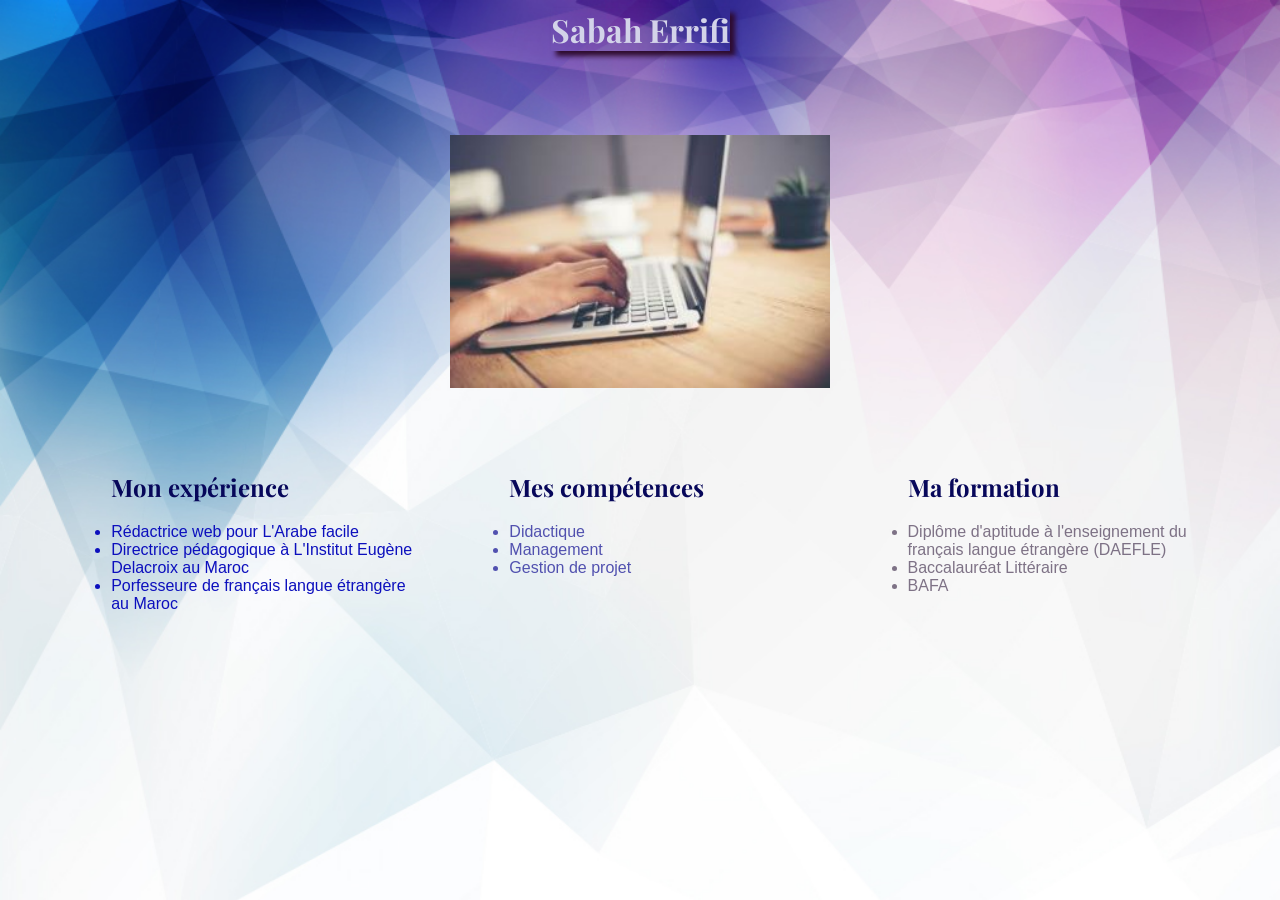
==== index.html @ 0746b578 "changement de nom en index.html" ====
<!DOCTYPE html>
</html>
<head>
    <meta charset="utf-8"/>
    <link rel="shortcut icon" href="images/favicon.png" /> 
    <link rel="stylesheet" href="cv.css"/>
    <link rel="preconnect" href="https://fonts.googleapis.com">
    <link rel="preconnect" href="https://fonts.gstatic.com" crossorigin>
    <link href="https://fonts.googleapis.com/css2?family=Playfair+Display&family=Ubuntu:ital,wght@0,300;1,300&display=swap" rel="stylesheet"> 
</head>

</body>
    <h1> Sabah Errifi </h1> <br />
    <a href="images/image_pc2.jpg"><img src="images/image_pc3.jpg" alt="Ma photo" id="photo"/></a>

    <main>
        <section>
                <h2>Mon expérience</h2>
            <ul>
                <li>Rédactrice web pour L'Arabe facile</li>
                <li>Directrice pédagogique à L'Institut Eugène Delacroix au Maroc</li>
                <li>Porfesseure de français langue étrangère au Maroc</li> <br />
            </ul>
        </section>
        <section>
            <h2>Mes compétences</h2>
            <ul class="competence">
                <li>Didactique</li>
                <li>Management</li>
                <li>Gestion de projet</li> 
            </ul>
        </section>
        <section>
            <h2>Ma formation</h2>
            <ul class="formation">
                <li>Diplôme d'aptitude à l'enseignement du français langue étrangère (DAEFLE)</li>
                <li>Baccalauréat Littéraire</li>
                <li>BAFA</li> 
            </ul>
        </section>
    </main>
---- cv.css ----
h1 {
  color: rgb(211, 211, 233);
  text-align: center;
  box-shadow: 5px 5px 5px rgb(46, 11, 46);
}
body {
    background: url(images/image_de_fond_bleue.jpg);
    background-size: cover;
    font-family: 'Playfair Display', serif;
  }
h1 {
  border-radius: rgb(7, 7, 90);
  display: table;
  margin: auto;
}
h2 {
    color: rgb(7, 7, 90);
    margin-left: 40px;
  }

a {
    display: flex;
    justify-content: center;
}
#photo{
    width: 30%;
    margin-top: 5%;
}
ul {
  color: rgb(12, 15, 189);
  font-style: bold;
  font-family: "Segoe UI", Tahoma, Geneva, Verdana, sans-serif;
}
.competence {
  color: rgb(81, 81, 175);
}
.formation {
  color: #61526bce;
  
}
main {
    display: flex;
    justify-content: space-between;
    padding: 0  5%;
    margin-top: 5%;
    
}
section {
    width: 30%;
}
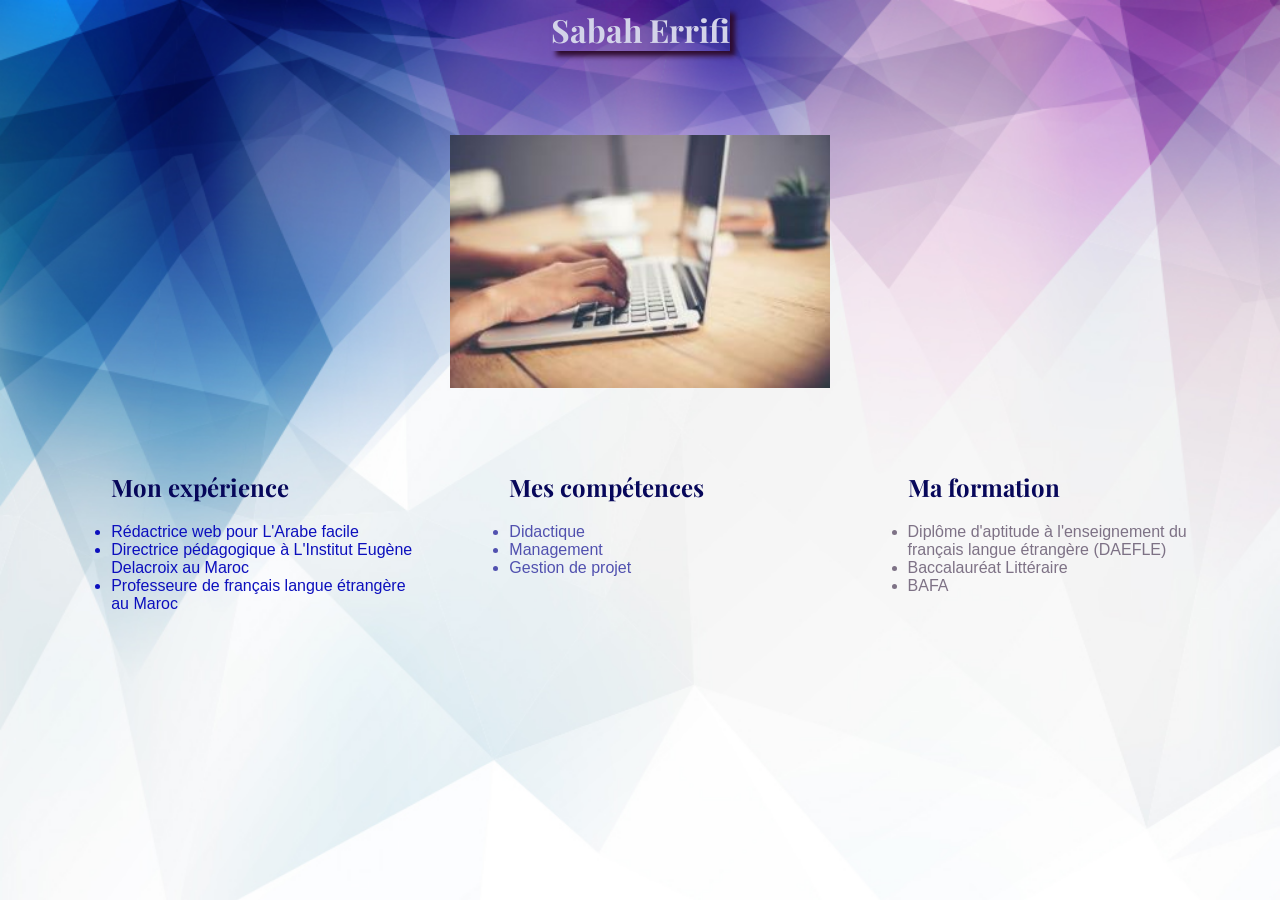
==== commit 146785b8: "correction orthographique" ====
--- a/index.html
+++ b/index.html
@@ -19,7 +19,7 @@
             <ul>
                 <li>Rédactrice web pour L'Arabe facile</li>
                 <li>Directrice pédagogique à L'Institut Eugène Delacroix au Maroc</li>
-                <li>Porfesseure de français langue étrangère au Maroc</li> <br />
+                <li>Professeure de français langue étrangère au Maroc</li> <br />
             </ul>
         </section>
         <section>
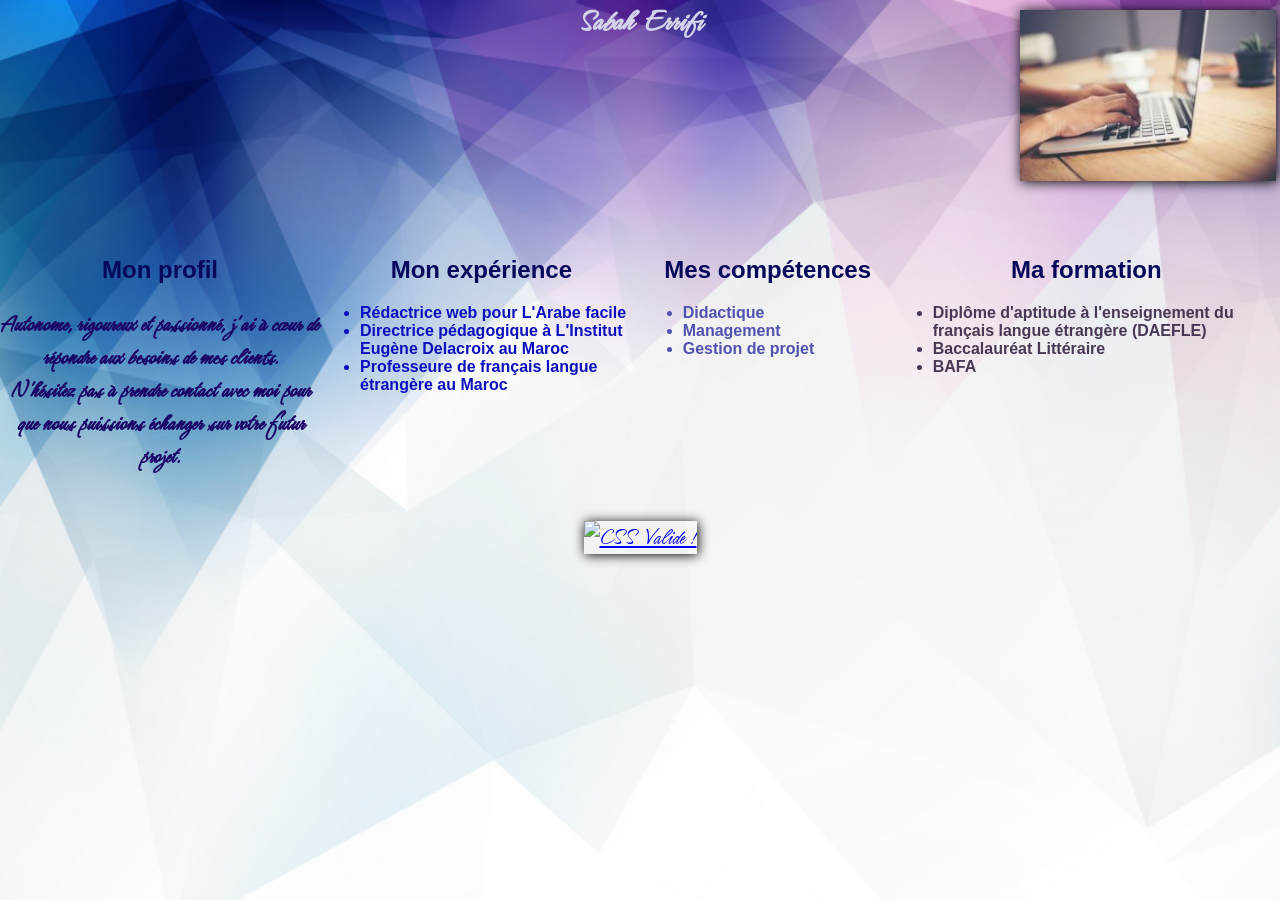
==== commit 26ba2198: "cv finalisé1" ====
--- a/index.html
+++ b/index.html
@@ -1,43 +1,76 @@
 <!DOCTYPE html>
-</html>
+<html lang="fr">
+
 <head>
-    <meta charset="utf-8"/>
-    <link rel="shortcut icon" href="images/favicon.png" /> 
-    <link rel="stylesheet" href="cv.css"/>
+    <meta charset="UTF-8">
+    <meta name="viewport" content="width=device-width, initial-scale=1.0" />
+    <link rel="shortcut icon" href="images/favicon.png" />
+    <link rel="stylesheet" href="cv.css" />
     <link rel="preconnect" href="https://fonts.googleapis.com">
     <link rel="preconnect" href="https://fonts.gstatic.com" crossorigin>
-    <link href="https://fonts.googleapis.com/css2?family=Playfair+Display&family=Ubuntu:ital,wght@0,300;1,300&display=swap" rel="stylesheet"> 
+    <link
+        href="https://fonts.googleapis.com/css2?family=Playfair+Display&family=Ubuntu:ital,wght@0,300;1,300&display=swap"
+        rel="stylesheet">
+    <link rel="preconnect" href="https://fonts.googleapis.com">
+    <link rel="preconnect" href="https://fonts.gstatic.com" crossorigin>
+    <link href="https://fonts.googleapis.com/css2?family=Hurricane&family=Karla:ital,wght@0,400;1,700&display=swap"
+        rel="stylesheet">
+    <title>Mon CV</title>
 </head>
 
-</body>
-    <h1> Sabah Errifi </h1> <br />
-    <a href="images/image_pc2.jpg"><img src="images/image_pc3.jpg" alt="Ma photo" id="photo"/></a>
+<body>
+    <header>
+        <h1> Sabah Errifi </h1>
+    </header>
+    <main>
 
-    <main>
-        <section>
-                <h2>Mon expérience</h2>
-            <ul>
-                <li>Rédactrice web pour L'Arabe facile</li>
-                <li>Directrice pédagogique à L'Institut Eugène Delacroix au Maroc</li>
-                <li>Professeure de français langue étrangère au Maroc</li> <br />
-            </ul>
+        <section class="profil">
+            <a href="images/image_pc2.jpg"><img src="images/image_pc3.jpg" alt="Ma photo" id="photo" /></a>
+            <h2>Mon profil</h2>
+            <p>Autonome, rigoureux et passionné, j'ai à cœur de répondre aux besoins de
+                mes clients. <br />
+                N'hésitez pas à prendre contact avec moi pour que nous puissions échanger
+                sur votre futur projet.</p>
         </section>
-        <section>
-            <h2>Mes compétences</h2>
-            <ul class="competence">
-                <li>Didactique</li>
-                <li>Management</li>
-                <li>Gestion de projet</li> 
-            </ul>
-        </section>
-        <section>
-            <h2>Ma formation</h2>
-            <ul class="formation">
-                <li>Diplôme d'aptitude à l'enseignement du français langue étrangère (DAEFLE)</li>
-                <li>Baccalauréat Littéraire</li>
-                <li>BAFA</li> 
-            </ul>
-        </section>
+        <div id=partie2>
+            <div class="experience">
+                <section>
+                    <h2>Mon expérience</h2>
+                    <ul>
+                        <li>Rédactrice web pour L'Arabe facile</li>
+                        <li>Directrice pédagogique à L'Institut Eugène Delacroix au Maroc</li>
+                        <li>Professeure de français langue étrangère au Maroc</li>
+                    </ul>
+                </section>
+            </div>
+            <div class="competence">
+                <section>
+                    <h2>Mes compétences</h2>
+                    <ul>
+                        <li>Didactique</li>
+                        <li>Management</li>
+                        <li>Gestion de projet</li>
+                    </ul>
+                </section>
+            </div>
+            <div class="formation">
+                <section>
+                    <h2>Ma formation</h2>
+                    <ul>
+                        <li>Diplôme d'aptitude à l'enseignement du français langue étrangère (DAEFLE)</li>
+                        <li>Baccalauréat Littéraire</li>
+                        <li>BAFA</li>
+                    </ul>
+                </section>
+            </div>
+        </div>
     </main>
-        
-            +    <Footer>
+        <p>
+            <a href="http://jigsaw.w3.org/css-validator/check/referer">
+                <img style="border:0;width:88px;height:31px" src="http://jigsaw.w3.org/css-validator/images/vcss-blue"
+                    alt="CSS Valide !" />
+            </a>
+        </p>
+    </Footer>
+</body>
--- a/cv.css
+++ b/cv.css
@@ -1,25 +1,19 @@
-
-
+body {
+  background: url(images/image_de_fond_bleue.jpg);
+  /* background-repeat: no-repeat; */
+  background-size: cover;
+  font-family: 'Playfair Display', serif;
+  font-family: 'Hurricane','Karla', sans-serif;
+  margin: auto;
+}
 h1 {
   color: rgb(211, 211, 233);
   text-align: center;
-  box-shadow: 5px 5px 5px rgb(46, 11, 46);
-}
-body {
-    background: url(images/image_de_fond_bleue.jpg);
-    background-size: cover;
-    font-family: 'Playfair Display', serif;
-  }
-h1 {
-  border-radius: rgb(7, 7, 90);
-  display: table;
+  /* box-shadow: 5px 5px 5px rgb(46, 11, 46);
+  border-radius: rgb(7, 7, 90); */
   margin: auto;
 }
-h2 {
-    color: rgb(7, 7, 90);
-    margin-left: 40px;
-  }
-
+/**
 a {
     display: flex;
     justify-content: center;
@@ -28,25 +22,93 @@
     width: 30%;
     margin-top: 5%;
 }
-ul {
+**/
+img{
+  box-shadow: 1px 1px 12px black;
+}
+a #photo{
+  position: absolute;
+  right: 4px;
+  top: 10px;
+  width:20%;
+ 
+}
+main{
   color: rgb(12, 15, 189);
-  font-style: bold;
+  font-weight: bold;
   font-family: "Segoe UI", Tahoma, Geneva, Verdana, sans-serif;
+  display: flex;
+  margin-top: 15%;
+  width:100%; 
 }
-.competence {
+h2 {
+  color: rgb(7, 7, 90);
+  text-align: center;
+}
+.profil{
+  width:25%;
+  
+}
+p{
+  color: rgb(27, 4, 102);
+  font-family: 'Hurricane','Karla', sans-serif;
+  font-size: x-large;
+  text-align: center ;
+}
+
+.competence{
   color: rgb(81, 81, 175);
 }
-.formation {
-  color: #61526bce;
+.formation{
+  padding-right: 10%;
+  padding-right: 0;
+  color: #210d2ece;
+}
   
+
+ul{
+  text-align: left;
 }
-main {
+
+#partie2{
+  display: flex;
+  width: 75%;
+
+}
+#partie2 section{
+  min-width: 250px;
+}
+
+footer img{
+  margin: auto;
+}
+
+/**début du code media queries**/
+
+@media screen and (max-width: 770px)
+{
+  main{
+    flex-direction: column-reverse;
+    margin-top: 0%;
+  }
+  .profil{
+    width: 100%;
+    margin: auto;
+    text-align: center;
+  }
+  #partie2{
+    width: 100%;
     display: flex;
-    justify-content: space-between;
-    padding: 0  5%;
-    margin-top: 5%;
-    
+    flex-direction: column-reverse;
+  }
+  section{
+    padding: 10px;
+  }
+  a #photo{
+    position: unset;
+    width: 50%;
+  }
+
 }
-section {
-    width: 30%;
-}
+
+
